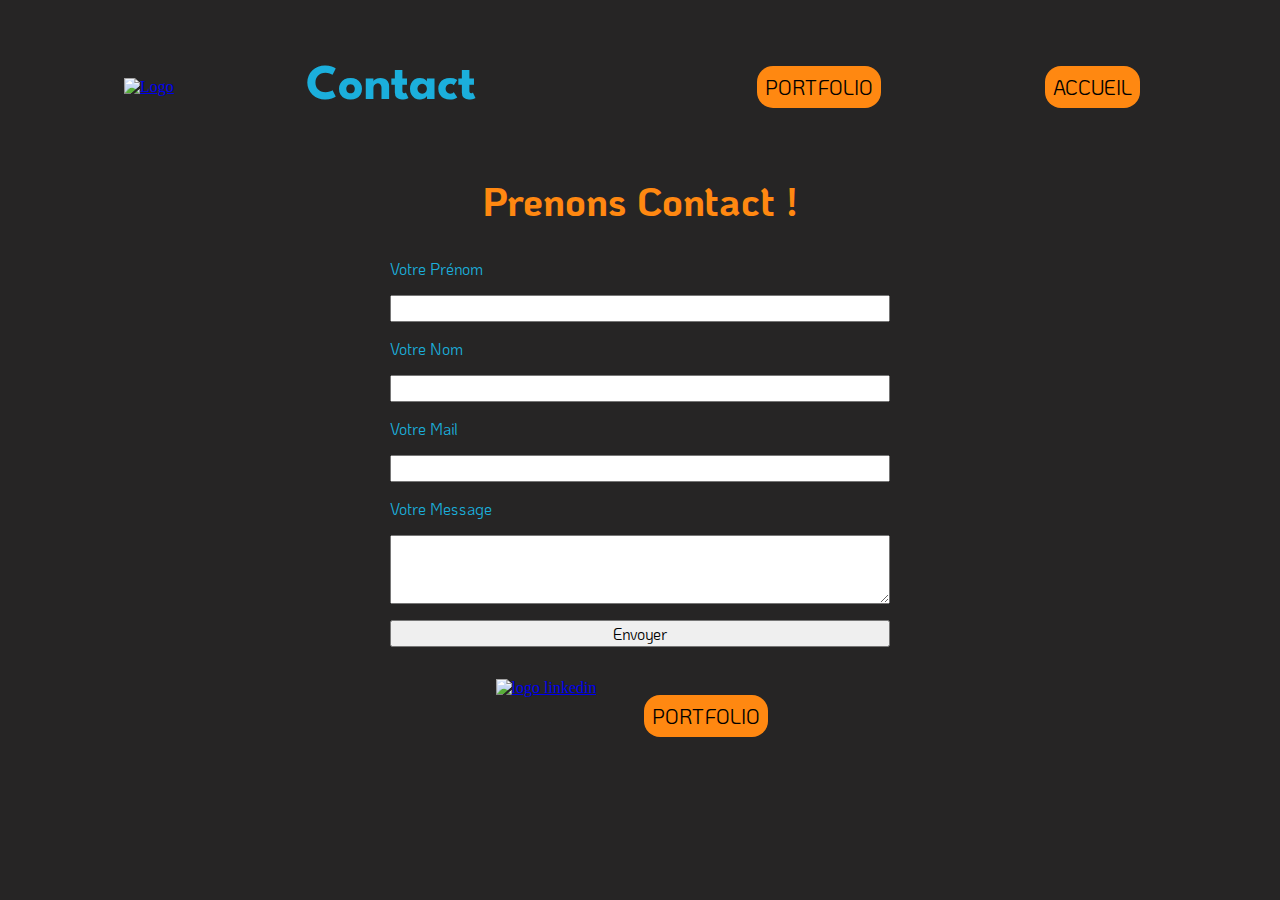
==== contact.html @ b3e240c4 "new file form.css and changes in other css" ====
<!DOCTYPE html>
<html lang="fr">

<head>
    <meta charset="UTF-8">
    <meta http-equiv="X-UA-Compatible" content="IE=edge">
    <meta name="viewport" content="width=device-width, initial-scale=1.0">
    <title>CV-Contact</title>
    <link rel="preconnect" href="https://fonts.googleapis.com">
    <link rel="preconnect" href="https://fonts.gstatic.com" crossorigin>
    <link
        href="https://fonts.googleapis.com/css2?family=Dekko&family=KoHo:wght@700&family=League+Spartan:wght@900&display=swap"
        rel="stylesheet">
    <link rel="stylesheet" href="form.css">
</head>

<body class="body">
    <header class="header">
        <a href="index.html"><img class="header__logo" src="img/logo.png" alt="Logo"></a>
        
        <h1 class="header__ttl">Contact</h1>
        <a href="#"><img class="header__menu" src="img/menu.svg" alt="menu"></a>

        <a class="header__button button-cta" href="portfolio.html">portfolio</a>
        <a class="header__button button-cta" href="index.html">accueil</a>
    </header>
    <h1 class="page__ttl">Prenons Contact !</h1>
    <form class="form" action="" method="get">
        <label class="form__fld" for="name">Votre Prénom</label>
        <input class="form__fld" type="text" name="name" id="name" required>
        <label class="form__fld" for="javascript">Votre Nom</label>
        <input class="form__fld" type="text" name="lastname" id="lastname" required>
        <label class="form__fld" for="javascript">Votre Mail</label>
        <input class="form__fld" type="email" name="email" id="email" required>
        <label class="form__fld" for="javascript">Votre Message</label>
        <textarea class="form__fld" type="text" name="note" id="note" rows="3" cols="20"></textarea>
        <input class="form__fld" type="submit" value="Envoyer">
    </form>

    <footer class="footer">
        <div class="footer__cta">
            <a href="https://fr.linkedin.com/"><img class="footer__ico" src="img/linkedin.png" alt="logo linkedin"></a>
            <a class="button-cta" href="portfolio.html">portfolio</a>
        </div>
    </footer>

</body>
---- form.css ----
:root {
    font-size: 16px;
    --primary-color: #EAEAEA;
    --secondary-color: #FF8811;
    --third-color: #1BAFDC;
    --fourth-color: #000000;
}

* {
    box-sizing: border-box;
}

body,
ul,
li,
p,
h1,
h2,
h3,
h4,
h5,
h6 {
    padding: 0;
    margin: 0;
    list-style: none;
}

/* BODY */


.body {
    background-color: rgb(38, 37, 37);
    margin-left: auto;
    margin-right: auto;
    max-width: 1280px;
    min-width: 428px;
}

/* PAGE */

.page__ttl {
    color: var(--secondary-color);
    font-family: 'Koho', sans-serif;
    font-size: 2rem;
    margin: 2rem 0;
    text-align: center;
}

@media screen and (min-width: 768px) {
    .page__ttl {
        font-size: 2.5rem;
    }
}

/* HEADER */

.header {
    display: flex;
    margin: 3.125rem 2rem 0 2rem;
    gap: 1rem;
    align-items: center;
    justify-content: space-between;
}

@media screen and (min-width: 1280px) {
    .header {
        margin: 3.125rem 7.75rem;
        gap: 5rem;
    }
}

.header__logo {
    width: 82px;
    height: 82px;
}

.header__ttl {
    color: var(--third-color);
    font-family: 'League Spartan', sans-serif;
    font-size: 2.19rem;
    text-align: center;
}

@media screen and (min-width: 768px) {
    .header__ttl {
        font-size: 3.125rem;
    }
}

.header__menu {
    width: 45px;
    height: 25px;
}

@media screen and (min-width: 768px) {
    .header__menu {
        display: none;
    }
}

@media screen and (max-width: 768px) {
    .header__button {
        display: none;
    }
}

/* FORM */

.form {
    display: flex;
    flex-direction: column;
    margin: 2rem 4rem;
    gap: 1rem;
    color: var(--third-color);
}

@media screen and (min-width: 768px) {
    .form {
        max-width: 500px;
        margin: 2rem auto;
    }
}

.form__fld {
    font-size: 1rem;
    font-family: 'Koho', sans-serif;
}

/* FOOTER */

.footer {
    margin: 6rem 2rem 2rem 2rem;
}

@media screen and (min-width: 768px) {
    .footer {
        margin: 0 7.75rem 3.125rem 7.75rem;
    }
}

.footer__ico {
    width: 82px;
    height: 82px;
}

.footer__cta {
    display: flex;
    justify-content: center;
    margin-bottom: 1rem;
    gap: 2rem;
}

/* BUTTON */

.button-cta {
    color: var(--fouth-color);
    background-color: var(--secondary-color);
    border-radius: 1rem;
    font-family: 'Koho', sans-serif;
    text-transform: uppercase;
    text-align: center;
    font-size: 1.25rem;
    margin: 1rem;
    padding: .5rem;
    text-decoration: none;
    align-self: center;
}

@media screen and (min-width: 768px) {
    .section__text-important {
        font-size: 1.8rem;
    }
}
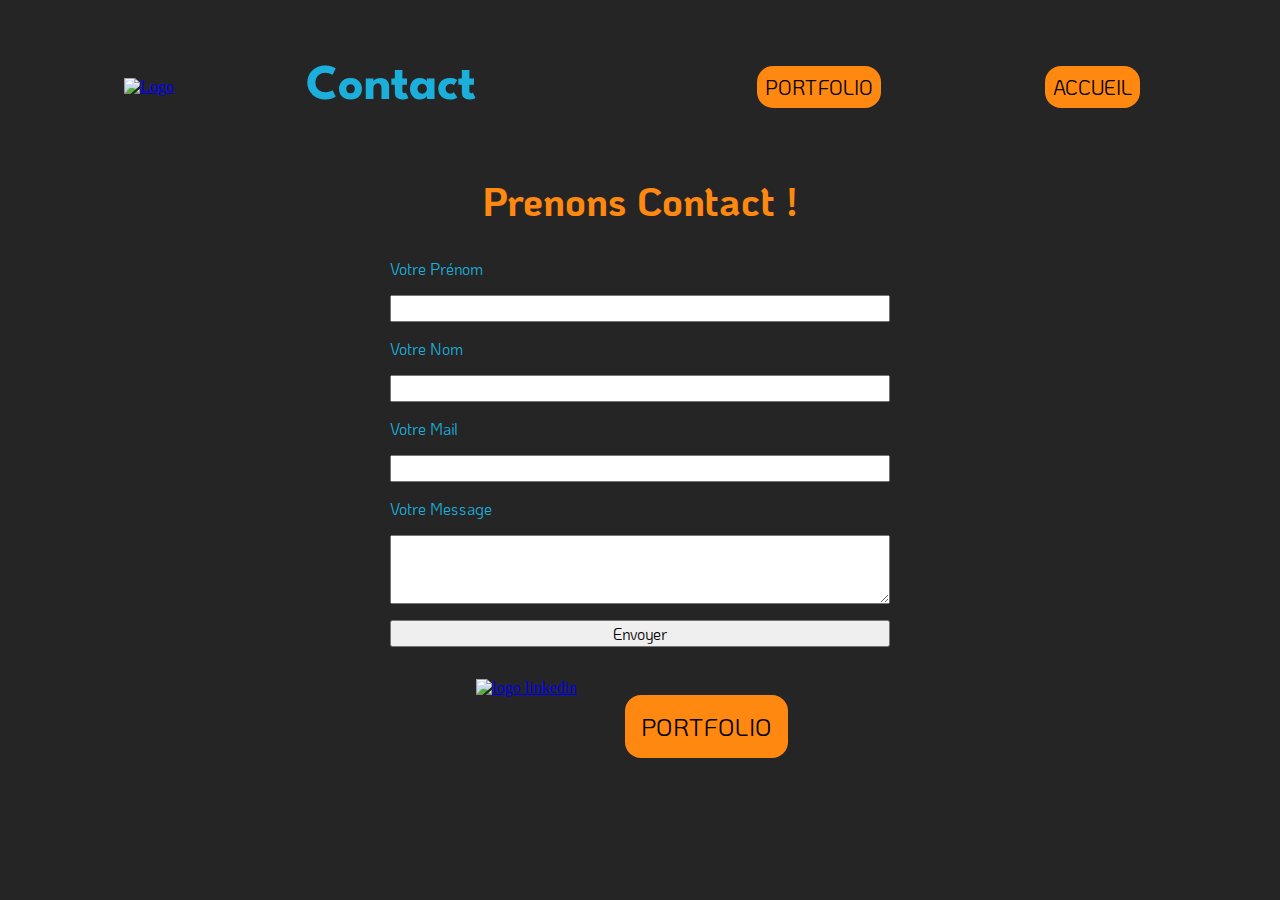
==== commit e35528d2: "changes on portfolio css" ====
--- a/contact.html
+++ b/contact.html
@@ -40,7 +40,7 @@
     <footer class="footer">
         <div class="footer__cta">
             <a href="https://fr.linkedin.com/"><img class="footer__ico" src="img/linkedin.png" alt="logo linkedin"></a>
-            <a class="button-cta" href="portfolio.html">portfolio</a>
+            <a class="button-cta-footer" href="portfolio.html">portfolio</a>
         </div>
     </footer>
 
--- a/form.css
+++ b/form.css
@@ -171,3 +171,17 @@
         font-size: 1.8rem;
     }
 }
+
+.button-cta-footer {
+    color: var(--fouth-color);
+    background-color: var(--secondary-color);
+    border-radius: 1rem;
+    font-family: 'Koho', sans-serif;
+    text-transform: uppercase;
+    text-align: center;
+    font-size: 1.5rem;
+    margin: 1rem;
+    padding: 1rem;
+    text-decoration: none;
+    align-self: center;
+}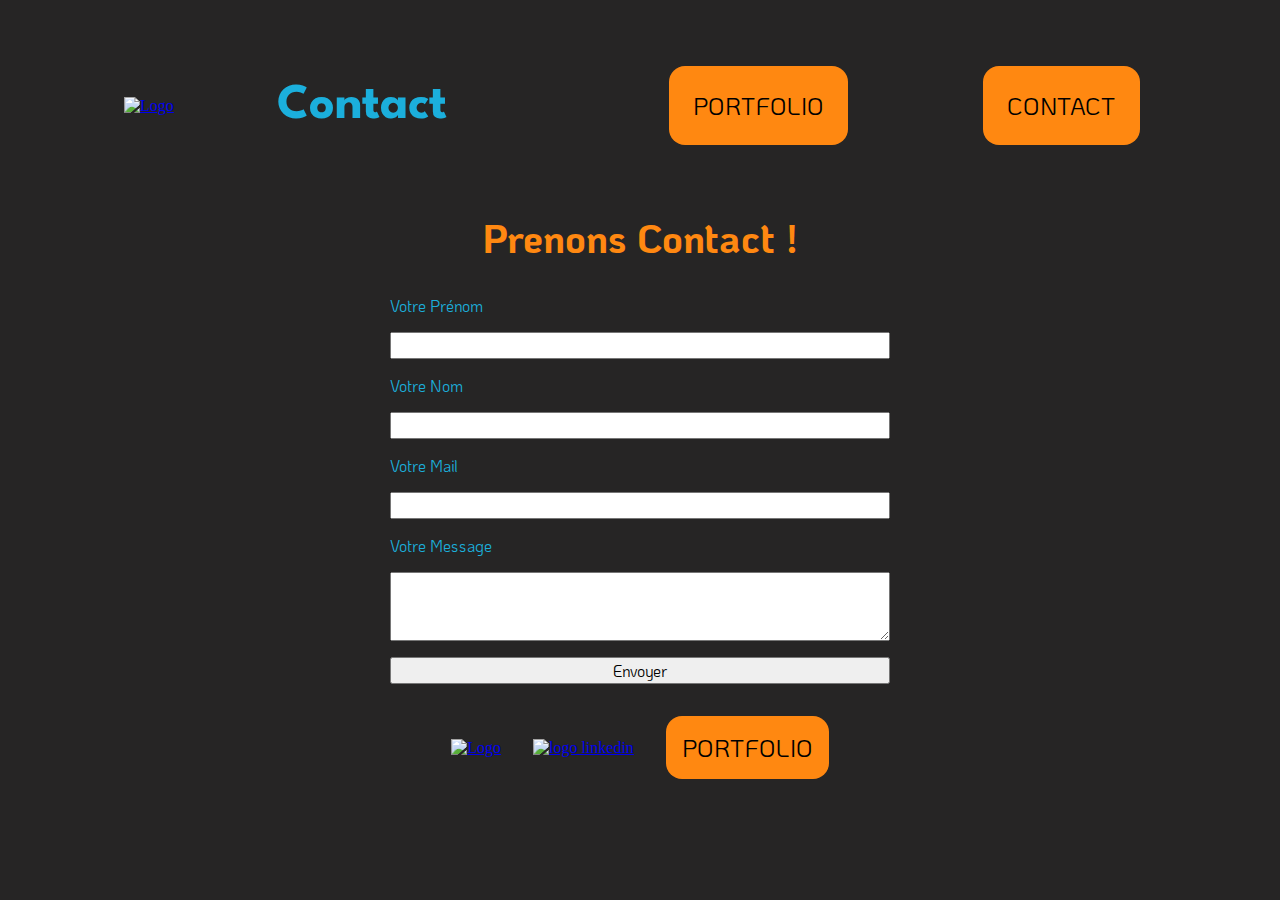
==== commit 2356705a: "resize header logo and add logo on footer" ====
--- a/contact.html
+++ b/contact.html
@@ -11,19 +11,23 @@
     <link
         href="https://fonts.googleapis.com/css2?family=Dekko&family=KoHo:wght@700&family=League+Spartan:wght@900&display=swap"
         rel="stylesheet">
-    <link rel="stylesheet" href="form.css">
+    <link rel="stylesheet" href="contact.css">
 </head>
 
 <body class="body">
-    <header class="header">
-        <a href="index.html"><img class="header__logo" src="img/logo.png" alt="Logo"></a>
-        
-        <h1 class="header__ttl">Contact</h1>
-        <a href="#"><img class="header__menu" src="img/menu.svg" alt="menu"></a>
-
-        <a class="header__button button-cta" href="portfolio.html">portfolio</a>
-        <a class="header__button button-cta" href="index.html">accueil</a>
-    </header>
+    <body class="body">
+        <header class="header">
+            <a href="index.html"><img class="header__logo" src="img/logo.png" alt="Logo"></a>
+            <h1 class="header__ttl">Contact</h1>
+            <a class="burger-icon" id="openBtn" href="#"><img class="header__menu" src="img/menu.svg" alt="menu"></a>
+            <div id="mySidenav" class="sidenav">
+            <a href="portfolio.html">Portfolio</a>
+            <a href="contact.html">Contact</a>
+            <a id="closeBtn" href="#" class="close">×</a>
+            </div>
+            <a class="header__button button-cta" href="portfolio.html">Portfolio</a>
+            <a class="header__button button-cta" href="contact.html">Contact</a>
+        </header>
     <h1 class="page__ttl">Prenons Contact !</h1>
     <form class="form" action="" method="get">
         <label class="form__fld" for="name">Votre Prénom</label>
@@ -39,10 +43,11 @@
 
     <footer class="footer">
         <div class="footer__cta">
+            <a href="index.html"><img class="header__logo" src="img/logo.png" alt="Logo"></a>
             <a href="https://fr.linkedin.com/"><img class="footer__ico" src="img/linkedin.png" alt="logo linkedin"></a>
             <a class="button-cta-footer" href="portfolio.html">portfolio</a>
         </div>
     </footer>
-
+<script src="burgermenu.js"></script>
 </body>
-
+</html>
--- a/contact.css
+++ b/contact.css
@@ -0,0 +1,238 @@
+:root {
+    font-size: 16px;
+    --primary-color: #EAEAEA;
+    --secondary-color: #FF8811;
+    --third-color: #1BAFDC;
+    --fourth-color: #000000;
+}
+
+* {
+    box-sizing: border-box;
+}
+
+body,
+ul,
+li,
+p,
+h1,
+h2,
+h3,
+h4,
+h5,
+h6 {
+    padding: 0;
+    margin: 0;
+    list-style: none;
+}
+
+/* BODY */
+
+
+.body {
+    background-color: rgb(38, 37, 37);
+    margin-left: auto;
+    margin-right: auto;
+    max-width: 1280px;
+    min-width: 428px;
+}
+
+/* PAGE */
+
+.page__ttl {
+    color: var(--secondary-color);
+    font-family: 'Koho', sans-serif;
+    font-size: 2rem;
+    margin: 2rem 0;
+    text-align: center;
+}
+
+@media screen and (min-width: 768px) {
+    .page__ttl {
+        font-size: 2.5rem;
+    }
+}
+
+/* HEADER */
+
+.header {
+    display: flex;
+    margin: 3.125rem 2rem 0 2rem;
+    gap: 1rem;
+    align-items: center;
+    justify-content: space-between;
+}
+
+@media screen and (min-width: 1280px) {
+    .header {
+        margin: 3.125rem 7.75rem;
+        gap: 5rem;
+    }
+}
+
+.header__logo {
+    width: 60px;
+    height: 60px;
+}
+
+@media screen and (min-width: 768px) {
+    .header__logo {
+        width: 82px;
+        height: 82px;
+    }
+}
+
+.header__ttl {
+    color: var(--third-color);
+    font-family: 'League Spartan', sans-serif;
+    font-size: 2.19rem;
+    text-align: center;
+}
+
+@media screen and (min-width: 768px) {
+    .header__ttl {
+        font-size: 3.125rem;
+    }
+}
+
+.header__menu {
+    width: 45px;
+    height: 25px;
+}
+
+@media screen and (min-width: 768px) {
+    .header__menu {
+        display: none;
+    }
+}
+
+@media screen and (max-width: 768px) {
+    .header__button {
+        display: none;
+    }
+}
+
+/* FORM */
+
+.form {
+    display: flex;
+    flex-direction: column;
+    margin: 2rem 4rem;
+    gap: 1rem;
+    color: var(--third-color);
+}
+
+@media screen and (min-width: 768px) {
+    .form {
+        max-width: 500px;
+        margin: 2rem auto;
+    }
+}
+
+.form__fld {
+    font-size: 1rem;
+    font-family: 'Koho', sans-serif;
+}
+
+/* FOOTER */
+
+.footer {
+    margin: 6rem 2rem 2rem 2rem;
+}
+
+@media screen and (min-width: 768px) {
+    .footer {
+        margin: 0 7.75rem 3.125rem 7.75rem;
+    }
+}
+
+.footer__ico {
+    width: 82px;
+    height: 82px;
+}
+
+.footer__cta {
+    display: flex;
+    justify-content: center;
+    align-items: center;
+    margin-bottom: 1rem;
+    gap: 2rem;
+}
+
+/* BUTTON */
+
+.button-cta {
+    color: var(--fouth-color);
+    background-color: var(--secondary-color);
+    border-radius: 1rem;
+    font-family: 'Koho', sans-serif;
+    text-transform: uppercase;
+    text-align: center;
+    font-size: 1.5rem;
+    margin: 1rem;
+    padding: 1.5rem;
+    text-decoration: none;
+    align-self: center;
+}
+
+.button-cta-footer {
+    color: var(--fouth-color);
+    background-color: var(--secondary-color);
+    border-radius: 1rem;
+    font-family: 'Koho', sans-serif;
+    text-transform: uppercase;
+    text-align: center;
+    font-size: 1.5rem;
+    padding: 1rem;
+    text-decoration: none;
+}
+
+/* Sidenav menu */
+.sidenav {
+    height: 100%;
+    width: 250px;
+    position: fixed;
+    z-index: 1;
+    top: 0;
+    left: -250px;
+    background-color: rgb(38, 37, 37);
+    padding-top: 60px;
+    transition: left 0.5s ease;
+  }
+  
+  /* Sidenav menu links */
+  .sidenav a {
+    padding: 8px 8px 8px 32px;
+    text-decoration: none;
+    font-size: 25px;
+    color: var(--third-color);
+    display: block;
+    transition: 0.3s;
+  }
+  
+  .sidenav ul {
+    list-style-type: none;
+    padding: 0;
+    margin: 0;
+  }
+  
+  /* Active class */
+  .sidenav.active {
+    left: 0;
+  }
+  
+  /* Close btn */
+  .sidenav .close {
+    position: absolute;
+    top: 0;
+    right: 25px;
+    font-size: 36px;
+  }
+  
+  /* Icône burger */
+  .burger-icon span {
+    display: block;
+    width: 35px;
+    height: 5px;
+    background-color: black;
+    margin: 6px 0;
+  }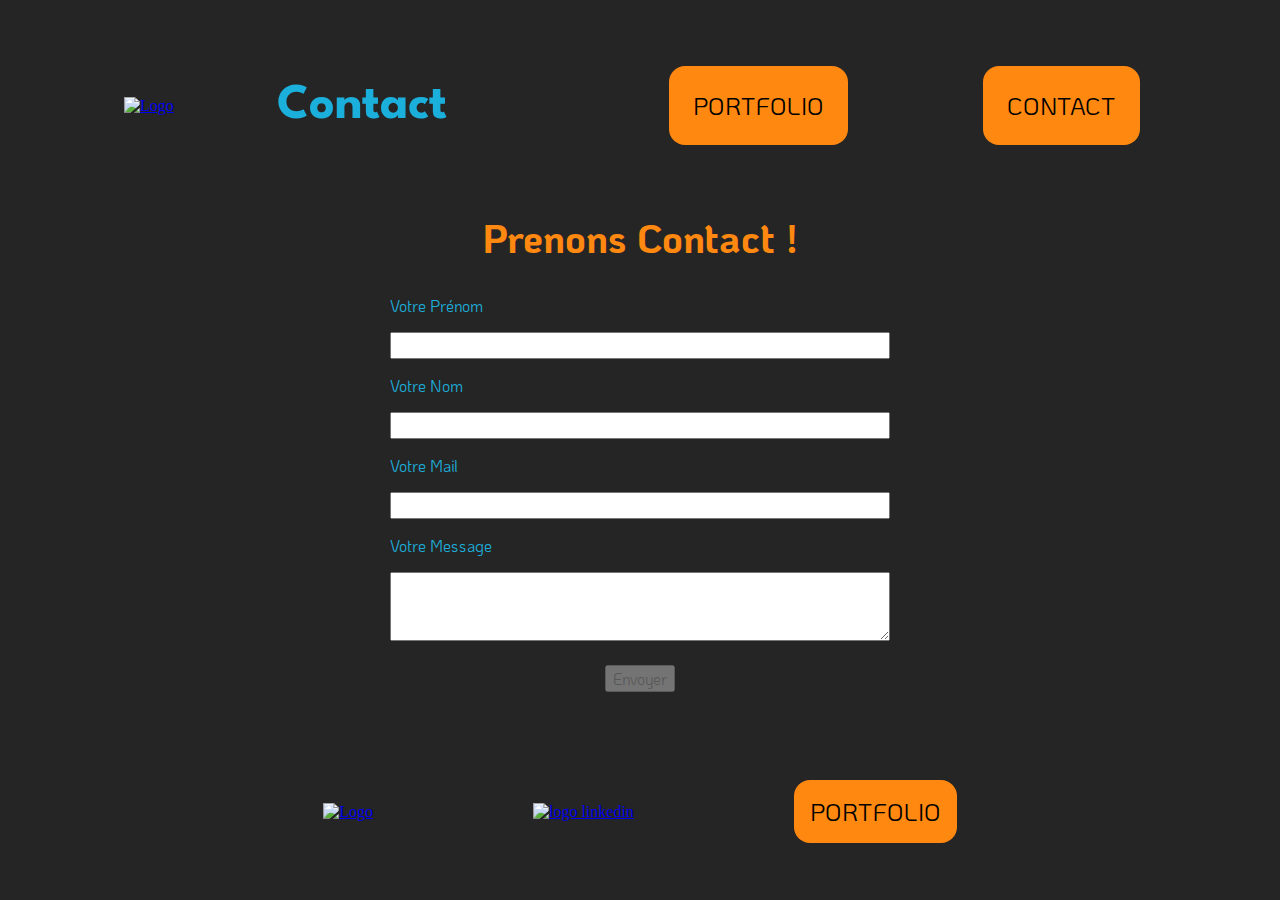
==== commit f1d4c98f: "rename js file" ====
--- a/contact.html
+++ b/contact.html
@@ -11,23 +11,22 @@
     <link
         href="https://fonts.googleapis.com/css2?family=Dekko&family=KoHo:wght@700&family=League+Spartan:wght@900&display=swap"
         rel="stylesheet">
-    <link rel="stylesheet" href="contact.css">
+    <link rel="stylesheet" href="style.css">
 </head>
 
 <body class="body">
-    <body class="body">
-        <header class="header">
-            <a href="index.html"><img class="header__logo" src="img/logo.png" alt="Logo"></a>
-            <h1 class="header__ttl">Contact</h1>
-            <a class="burger-icon" id="openBtn" href="#"><img class="header__menu" src="img/menu.svg" alt="menu"></a>
-            <div id="mySidenav" class="sidenav">
+    <header class="header">
+        <a href="index.html"><img class="header__logo" src="img/logo.png" alt="Logo"></a>
+        <h1 class="header__ttl">Contact</h1>
+        <a class="burger-icon" id="openBtn" href="#"><img class="header__menu" src="img/menu.svg" alt="menu"></a>
+        <div id="mySidenav" class="sidenav">
             <a href="portfolio.html">Portfolio</a>
             <a href="contact.html">Contact</a>
             <a id="closeBtn" href="#" class="close">×</a>
-            </div>
-            <a class="header__button button-cta" href="portfolio.html">Portfolio</a>
-            <a class="header__button button-cta" href="contact.html">Contact</a>
-        </header>
+        </div>
+        <a class="header__button button-cta" href="portfolio.html">Portfolio</a>
+        <a class="header__button button-cta" href="contact.html">Contact</a>
+    </header>
     <h1 class="page__ttl">Prenons Contact !</h1>
     <form class="form" action="" method="get">
         <label class="form__fld" for="name">Votre Prénom</label>
@@ -38,7 +37,9 @@
         <input class="form__fld" type="email" name="email" id="email" required>
         <label class="form__fld" for="javascript">Votre Message</label>
         <textarea class="form__fld" type="text" name="note" id="note" rows="3" cols="20"></textarea>
-        <input class="form__fld" type="submit" value="Envoyer">
+        <div class="form__fld--btn">
+            <input class="form__fld" type="submit" value="Envoyer" disabled>
+        </div>
     </form>
 
     <footer class="footer">
@@ -48,6 +49,7 @@
             <a class="button-cta-footer" href="portfolio.html">portfolio</a>
         </div>
     </footer>
-<script src="burgermenu.js"></script>
+    <script src="script.js"></script>
 </body>
-</html>
+
+</html>--- a/style.css
+++ b/style.css
@@ -0,0 +1,709 @@
+:root {
+    font-size: 16px;
+    --primary-color: #EAEAEA;
+    --secondary-color: #FF8811;
+    --third-color: #1BAFDC;
+    --fourth-color: #000000;
+}
+
+* {
+    box-sizing: border-box;
+}
+
+body,
+ul,
+li,
+p,
+h1,
+h2,
+h3,
+h4,
+h5,
+h6 {
+    padding: 0;
+    margin: 0;
+    list-style: none;
+}
+
+/* BODY */
+
+
+.body {
+    background-color: rgb(38, 37, 37);
+    margin-left: auto;
+    margin-right: auto;
+    max-width: 1280px;
+    min-width: 428px;
+}
+
+/* PAGE */
+
+.page__ttl {
+    color: var(--secondary-color);
+    font-family: 'Koho', sans-serif;
+    font-size: 2rem;
+    margin: 2rem 0;
+    text-align: center;
+}
+
+@media screen and (min-width: 768px) {
+    .page__ttl {
+        font-size: 2.5rem;
+    }
+}
+
+/* HEADER */
+
+.header {
+    display: flex;
+    margin: 3.125rem 2rem 0 2rem;
+    gap: 1rem;
+    align-items: center;
+    justify-content: space-between;
+}
+
+@media screen and (min-width: 1280px) {
+    .header {
+        margin: 3.125rem 7.75rem;
+        gap: 5rem;
+    }
+}
+
+.header__logo {
+    width: 60px;
+    height: 60px;
+}
+
+@media screen and (min-width: 768px) {
+    .header__logo {
+        width: 82px;
+        height: 82px;
+    }
+}
+
+.header__ttl {
+    color: var(--third-color);
+    font-family: 'League Spartan', sans-serif;
+    font-size: 2.19rem;
+    text-align: center;
+    text-decoration: none;
+}
+
+@media screen and (min-width: 768px) {
+    .header__ttl {
+        font-size: 3.125rem;
+    }
+}
+
+.header__sub-ttl {
+    color: var(--third-color);
+    font-family: 'League Spartan', sans-serif;
+    font-size: 1.5rem;
+    text-align: center;
+    align-self: center;
+    text-decoration: none;
+}
+
+@media screen and (min-width: 768px) {
+    .header__sub-ttl {
+        font-size: 3rem;
+    }
+}
+
+.header__menu {
+    width: 45px;
+    height: 25px;
+}
+
+@media screen and (min-width: 768px) {
+    .header__menu {
+        display: none;
+    }
+}
+
+@media screen and (max-width: 768px) {
+    .header__button {
+        display: none;
+    }
+}
+
+.header__cta {
+    display: flex;
+    justify-content: center;
+    margin-top: 1rem;
+    margin: 1rem 1rem 0 1rem;
+    
+}
+
+@media screen and (min-width: 768px) {
+    .header__btn-cta {
+        display: none;
+    }
+}
+
+.important__msg {
+    text-align: center;
+    font-family: 'League Spartan', sans-serif;
+    color: red;
+    font-size: 1.65em;
+    margin: 1rem 1rem 0 1rem
+}
+
+@media screen and (min-width: 768px) {
+    .important__msg {
+        font-size: 2.5rem;
+    }
+}
+
+/* NAVBAR */
+
+.nav {
+    display: flex;
+    justify-content: center;
+    flex-wrap: wrap;
+    margin-top: 1.5rem;
+    gap: 1rem;
+}
+
+.nav__link {
+    color: var(--primary-color);
+    font-family: 'Koho', sans-serif;
+    font-size: 1rem;
+    padding: 0.5rem;
+    text-align: center;
+
+}
+
+@media screen and (min-width: 768px) {
+    .nav__link {
+        font-size: 1.563rem;
+        margin-bottom: 2.5rem;
+    }
+}
+
+/* section */
+
+.section {
+    margin: 2rem;
+}
+
+@media screen and (min-width: 768px) {
+    .section {
+        margin: 2rem 7.75rem 3.125rem 7.75rem;
+    }
+}
+
+.section__ttl {
+    color: var(--secondary-color);
+    border-radius: 1rem;
+    font-family: 'Koho', sans-serif;
+    text-transform: uppercase;
+    text-align: center;
+    font-size: 1.25rem;
+    margin-bottom: 1rem;
+}
+
+@media screen and (min-width: 768px) {
+    .section__ttl {
+        font-size: 2.19rem;
+        margin-bottom: 3rem;
+    }
+}
+
+.section__content {
+    display: flex;
+    align-items: center;
+    gap: 1rem;
+}
+
+@media screen and (min-width: 768px) {
+    .section__content {
+        gap: 5rem;
+    }
+}
+
+.section__text {
+    color: var(--primary-color);
+    font-family: 'Dekko', sans-serif;
+    text-align: justify;
+    list-style: none;
+}
+
+@media screen and (min-width: 768px) {
+    .section__text {
+        font-size: 1.563rem;
+    }
+}
+
+.section__picture {
+    width: 82px;
+}
+
+@media screen and (min-width: 768px) {
+    .section__picture {
+        width: 150px;
+    }
+}
+
+.section__text-important {
+    color: var(--third-color);
+    font-family: 'Dekko', sans-serif;
+    font-size: 1.375rem;
+}
+
+@media screen and (min-width: 768px) {
+    .section__text-important {
+        font-size: 1.9rem;
+    }
+}
+
+
+.section__lst {
+    display: grid;
+    grid-template-columns: 1fr 1fr;
+    gap: 2rem;
+}
+
+@media screen and (max-width: 768px) {
+    .section__lst {
+        display: grid;
+        grid-template-columns: 1fr;
+        gap: 2rem;
+    }
+}
+
+.section__lst-itm {
+    display: flex;
+    align-items: center;
+    gap: 1rem;
+    flex-direction: column;
+    flex-direction: column-reverse;
+}
+
+.section__lst-itm-row {
+    display: flex;
+    gap: 1rem;
+}
+
+.section__lst-portfolio {
+    display: grid;
+    grid-template-columns: 1fr;
+    gap: 1rem;
+}
+
+.section__lst-itm-column {
+    display: flex;
+    justify-content: center;
+}
+
+.img {
+    height: 200px;
+}
+
+@media screen and (min-width: 768px) {
+    .img {
+        height: 400px;
+    }
+}
+
+/* TRAINING */
+
+.training {
+    display: flex;
+    flex-direction: column;
+    margin: 2rem;
+}
+
+@media screen and (min-width: 768px) {
+    .training {
+        margin: 0 7.75rem 3.125rem 7.75rem;
+    }
+}
+
+.training__ttl {
+    color: var(--secondary-color);
+    border-radius: 1rem;
+    font-family: 'Koho', sans-serif;
+    text-transform: uppercase;
+    text-align: center;
+    font-size: 1.25rem;
+    margin-bottom: 1rem;
+
+}
+
+@media screen and (min-width: 768px) {
+    .training__ttl {
+        font-size: 2.19rem;
+        margin-bottom: 3rem;
+    }
+}
+
+.training__lst {
+    color: var(--primary-color);
+    font-family: 'Dekko', sans-serif;
+    list-style: none;
+}
+
+@media screen and (min-width: 768px) {
+    .training__lst {
+        font-size: 1.563rem;
+    }
+}
+
+.training__lst-item {
+    display: flex;
+    justify-content: space-between;
+    margin-bottom: 1rem;
+}
+
+.training__date {
+    color: var(--third-color);
+}
+
+@media screen and (min-width: 768px) {
+    .training__date {
+        font-size: 1.563rem;
+    }
+}
+
+/* EXP */
+
+
+.exp__ttl {
+    color: var(--third-color);
+    font-family: 'League Spartan', sans-serif;
+    margin: 0.75rem 0;
+}
+
+@media screen and (min-width: 768px) {
+    .exp__ttl {
+        font-size: 2.19rem;
+        margin-bottom: 3rem;
+    }
+}
+
+.exp__itm {
+    color: var(--primary-color);
+    font-family: 'Dekko', sans-serif;
+    list-style: circle;
+    margin-left: 0.75rem;
+}
+
+@media screen and (min-width: 768px) {
+    .exp__itm {
+        font-size: 1.563rem;
+    }
+}
+
+@media screen and (min-width: 768px) {
+    .exp__itm--pad {
+        margin-bottom: 2rem;
+    }
+}
+
+/* LOGOS - DIVERS - NT PAGE */
+
+.img__reduce {
+    width: 70%;
+    margin-bottom: 2rem;
+}
+
+@media screen and (min-width: 768px) {
+    .img__reduce {
+        width: 40%;
+    }
+}
+
+/* WORDPRESS PAGE */
+
+.section__text--wordpress {
+    color: var(--primary-color);
+    font-family: 'Dekko', sans-serif;
+    text-align: center;
+    font-size: 2rem;
+}
+
+.img__wp {
+    width: 100%;
+    height: auto;
+    margin-bottom: 2rem;
+}
+
+@media screen and (min-width: 768px) {
+    .img__wp {
+        width: 100%;
+    }
+}
+
+/* PORTFOLIO PAGE */
+
+.section__content--portfolio {
+    display: flex;
+    align-items: center;
+    justify-content: space-between;
+    gap: 3rem;
+}
+
+@media screen and (min-width: 768px) {
+    .section__content--portfolio {
+        gap: 5rem;
+    }
+}
+
+.img--portfolio {
+    width: 100%;
+    height: auto;
+}
+
+@media screen and (min-width: 768px) {
+    .img--portfolio {
+        height: 300px;
+    }
+}
+
+/* JS COUNTER PAGE */
+
+.header__counter {
+    position: relative;
+    display: flex;
+    margin: 3.125rem 2rem 0 2rem;
+    gap: 1rem;
+    align-items: center;
+    justify-content: space-between;
+}
+
+@media screen and (min-width: 1280px) {
+    .header__counter {
+        margin: 3.125rem 7.75rem;
+        gap: 5rem;
+    }
+}
+
+.img__counter {
+    position: fixed;
+    top: 0;
+    left: 0;
+    object-fit: fill;
+    width: 100%;
+    height: 100%;
+    opacity: 50%;
+}
+
+.main {
+    position: absolute;
+    left: 0;
+    right: 0;
+    margin: 2rem 0;
+    display: flex;
+    flex-direction: column;
+    align-items: center;
+}
+
+.main__ttl {
+    color: var(--fourth-color);
+    border-radius: 1rem;
+    font-family: 'Koho', sans-serif;
+    font-size: 2rem;
+    color: var(--primary-color);
+}
+
+.main-p {
+    font-size: 2rem;
+    font-weight: 600;
+    margin-bottom: 1rem;
+}
+
+.btn {
+    text-transform: uppercase;
+    font-size: 1.5rem;
+    padding: 0.75rem;
+    color: rgb(255, 115, 0);
+}
+
+.btn-save {
+    font-size: 1.25rem;
+    margin-top: 1rem;
+    margin-bottom: 1rem;
+    padding: 0.5rem 1rem;
+    background-color: rgb(77, 145, 64);
+    color: beige;
+}
+
+.text {
+    margin-top: 1rem;
+    text-align: center;
+    color: var(--secondary-color);
+    font-family: 'Dekko', sans-serif;
+    font-size: 1.25rem;
+}
+
+.text-save {
+    margin-top: 0.25rem;
+    font-style: italic;
+    font-size: 1.5rem;
+}
+
+.btn-reset {
+    font-size: 1.25rem;
+    margin-top: 1rem;
+    padding: 0.5rem 1rem;
+    background-color: rgb(173, 51, 51);
+    color: beige;
+}
+
+/* FOOTER */
+
+.footer {
+    margin: 6rem 2rem 2rem 2rem;
+}
+
+@media screen and (min-width: 768px) {
+    .footer {
+        margin: 0 7.75rem 3.125rem 7.75rem;
+    }
+}
+
+.footer__ico {
+    width: 82px;
+    height: 82px;
+}
+
+.footer__cta {
+    display: flex;
+    justify-content: center;
+    align-items: center;
+    margin-bottom: 1rem;
+    gap: 2rem;
+}
+
+@media screen and (min-width: 768px) {
+    .footer__cta {
+        margin: 5rem 7.75rem 3.125rem 7.75rem;
+        gap: 10rem;
+
+    }
+}
+
+/* BUTTON */
+
+.button-cta {
+    color: var(--fouth-color);
+    background-color: var(--secondary-color);
+    border-radius: 1rem;
+    font-family: 'Koho', sans-serif;
+    text-transform: uppercase;
+    text-align: center;
+    font-size: 1.5rem;
+    margin: 1rem;
+    padding: 1.5rem;
+    text-decoration: none;
+    align-self: center;
+}
+
+.button-cta {
+    color: var(--fouth-color);
+    background-color: var(--secondary-color);
+    border-radius: 1rem;
+    font-family: 'Koho', sans-serif;
+    text-transform: uppercase;
+    text-align: center;
+    font-size: 1.5rem;
+    margin: 1rem;
+    padding: 1.5rem;
+    text-decoration: none;
+    align-self: center;
+}
+
+.button-cta-footer {
+    color: var(--fouth-color);
+    background-color: var(--secondary-color);
+    border-radius: 1rem;
+    font-family: 'Koho', sans-serif;
+    text-transform: uppercase;
+    text-align: center;
+    font-size: 1.5rem;
+    padding: 1rem;
+    text-decoration: none;
+}
+
+.button__portfolio-bottom {
+    display: flex;
+    justify-content: center;
+}
+
+/* FORM */
+.form {
+    display: flex;
+    flex-direction: column;
+    margin: 2rem 4rem;
+    gap: 1rem;
+    color: var(--third-color);
+}
+
+@media screen and (min-width: 768px) {
+    .form {
+        max-width: 500px;
+        margin: 2rem auto;
+    }
+}
+
+.form__fld {
+    font-size: 1rem;
+    font-family: 'Koho', sans-serif;
+}
+
+.form__fld--btn {
+    padding: 0.5rem;
+    text-align: center;
+}
+
+/* Sidenav menu */
+.sidenav {
+    height: 100%;
+    width: 250px;
+    position: fixed;
+    z-index: 1;
+    top: 0;
+    left: -250px;
+    background-color: rgb(38, 37, 37);
+    padding-top: 60px;
+    transition: left 0.5s ease;
+  }
+  
+  /* Sidenav menu links */
+  .sidenav a {
+    padding: 8px 8px 8px 32px;
+    text-decoration: none;
+    font-size: 25px;
+    color: var(--third-color);
+    display: block;
+    transition: 0.3s;
+  }
+  
+  .sidenav ul {
+    list-style-type: none;
+    padding: 0;
+    margin: 0;
+  }
+  
+  /* Active class */
+  .sidenav.active {
+    left: 0;
+  }
+  
+  /* Close btn */
+  .sidenav .close {
+    position: absolute;
+    top: 0;
+    right: 25px;
+    font-size: 36px;
+  }
+  
+  /* Icône burger */
+  .burger-icon span {
+    display: block;
+    width: 35px;
+    height: 5px;
+    background-color: black;
+    margin: 6px 0;
+  }